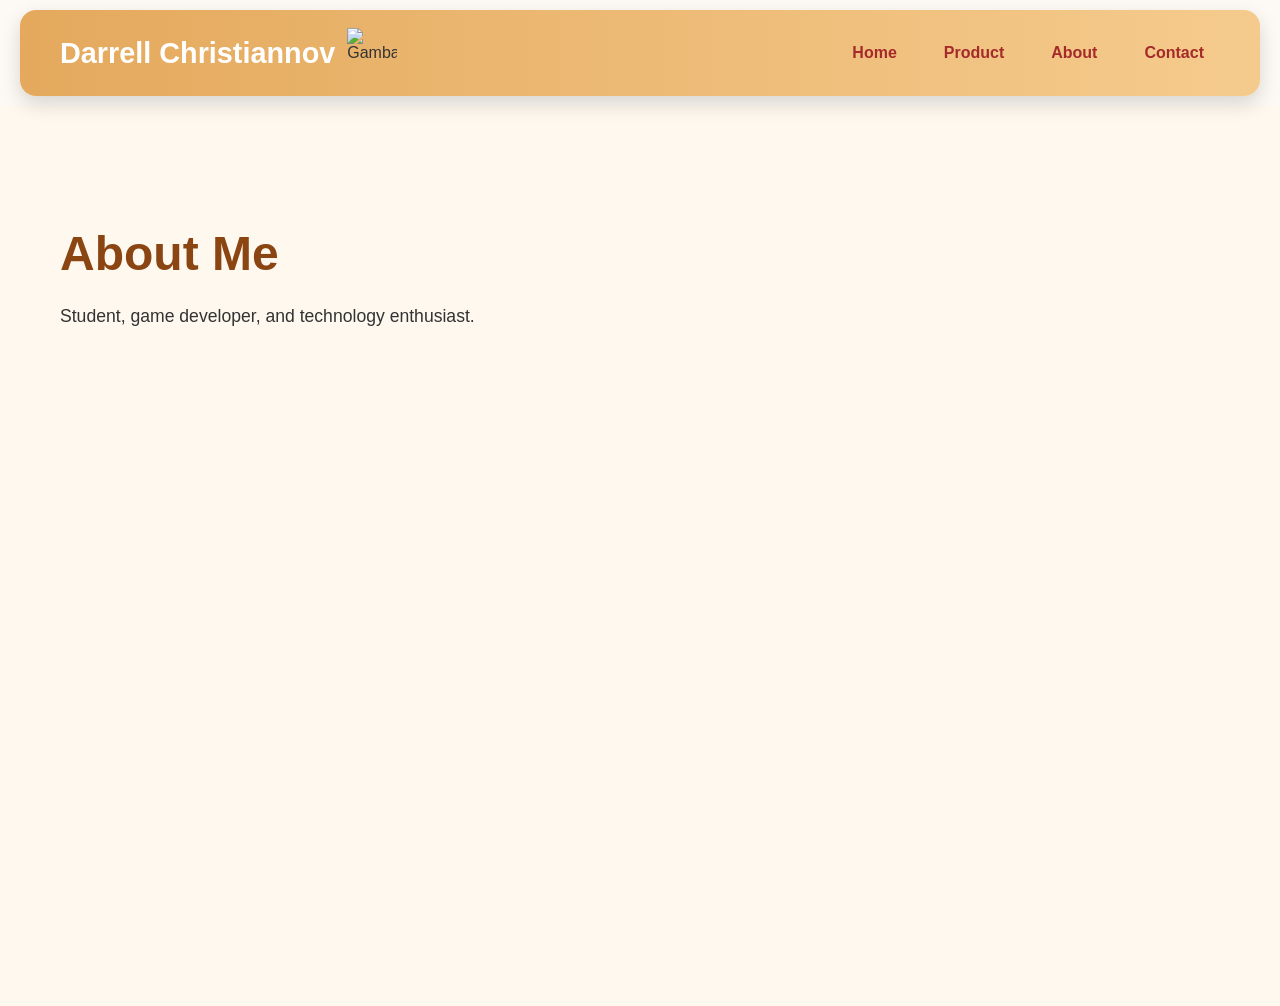
==== about.html @ 7ac10eeb "update website" ====
<!DOCTYPE html>
<html lang="en">
<head>
    <meta charset="UTF-8">
    <meta name="viewport" content="width=device-width, initial-scale=1.0">
    <title>about</title>
     <link rel="stylesheet" href="style.css">
</head>
<body>
    <nav class="navbar">
      <div class="logo">
        <h1>Darrell Christiannov</h1>
        <img src="https://i.pinimg.com/originals/01/c7/51/01c751482ef7c4f5e93f3539efd27f6f.jpg" alt="Gambar">
      </div>

      <div class="container-nav">
        <a href="index.html">Home</a>
        <a href="product.html">Product</a>
        <a href="about.html">About</a>
        <a href="contact.html">Contact</a>
      </div>
    </nav>
    
    <section id="About" class="about">
      <h1>About Me</h1>
      <p>Student, game developer, and technology enthusiast.</p>
    </section>
    


    <script src="index.js"></script>
</body>
</html>
---- style.css ----
/* RESET */
* {
  margin: 0;
  padding: 0;
  box-sizing: border-box;
  font-family: "Segoe UI", sans-serif;
}

html {
  scroll-behavior: smooth;
  scroll-padding-top: 120px;
}

body {
  background: #fdfaf6;
  color: #333;
}

/* NAVBAR */
.navbar {
  position: sticky;
  top: 10px;
  z-index: 1000;

  margin: 10px 20px;
  padding: 18px 40px;

  display: flex;
  justify-content: space-between;
  align-items: center;

  border-radius: 16px;

  background: linear-gradient(
    90deg,
    #e4a95d,
    #f5cb8d
  );

  box-shadow: 0 8px 20px rgba(0,0,0,0.15);
}

.logo {
  display: flex;
  align-items: center;
  gap: 12px;
}

.logo h1 {
  color: white;
  font-size: 1.8rem;
}

.logo img {
  width: 50px;
  height: 50px;
}

.container-nav {
  display: flex;
  gap: 15px;
}

.container-nav a {
  text-decoration: none;
  color: brown;
  font-weight: 600;
  padding: 10px 16px;
  border-radius: 10px;
  transition: 0.3s;
}

.container-nav a:hover {
  background: brown;
  color: white;
}

/* SECTIONS */
section {
  min-height: 100vh;
  padding: 120px 60px;
}

.home {
  background: #fff8ef;
}

.home h1,
.product h1,
.about h1,
.contact h1 {
  font-size: 3rem;
  color: #8b4513;
  margin-bottom: 20px;
}

.home p,
.product p,
.about p,
.contact p {
  max-width: 700px;
  line-height: 1.8;
  font-size: 1.1rem;
}

/* PRODUCT */
.product {
  background: white;
}

/* ABOUT */
.about {
  background: #fff8ef;
}

/* CONTACT */
.contact {
  background: white;
}

/* MOBILE */
@media (max-width: 768px) {

  .navbar {
    flex-direction: column;
    gap: 15px;
    padding: 20px;
  }

  .container-nav {
    flex-wrap: wrap;
    justify-content: center;
  }

  section {
    padding: 100px 25px;
    text-align: center;
  }

  .home h1,
  .product h1,
  .about h1,
  .contact h1 {
    font-size: 2rem;
  }
}
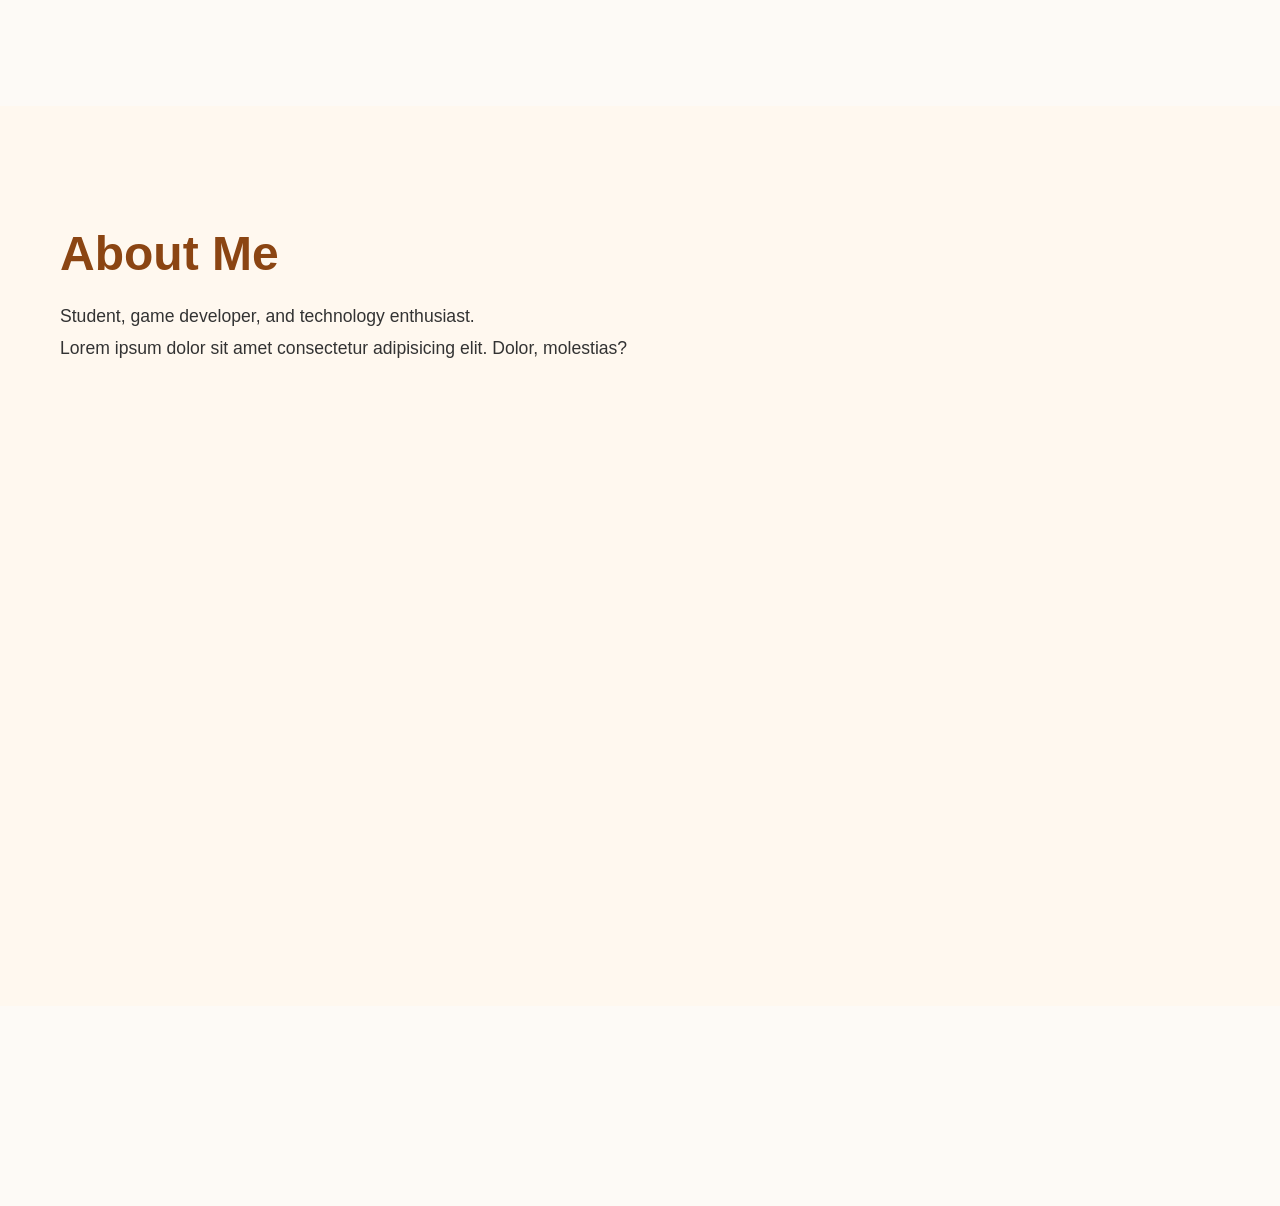
==== commit d108985b: "update website" ====
--- a/about.html
+++ b/about.html
@@ -7,9 +7,9 @@
      <link rel="stylesheet" href="style.css">
 </head>
 <body>
-    <nav class="navbar">
+    <nav class="navbar hidden">
       <div class="logo">
-        <h1>Darrell Christiannov</h1>
+        <h1>My Portofolio</h1>
         <img src="https://i.pinimg.com/originals/01/c7/51/01c751482ef7c4f5e93f3539efd27f6f.jpg" alt="Gambar">
       </div>
 
@@ -21,11 +21,20 @@
       </div>
     </nav>
     
-    <section id="About" class="about">
+    <section id="About hidden" class="about">
       <h1>About Me</h1>
       <p>Student, game developer, and technology enthusiast.</p>
+      <p>Lorem ipsum dolor sit amet consectetur adipisicing elit. Dolor, molestias?</p>
     </section>
     
+
+<footer class="footer hidden">
+  <h3>Darrell Christiannov</h3>
+  <p>© 2026 All Rights Reserved</p>
+
+  
+</footer>
+
 
 
     <script src="index.js"></script>
--- a/style.css
+++ b/style.css
@@ -31,13 +31,9 @@
 
   border-radius: 16px;
 
-  background: linear-gradient(
-    90deg,
-    #e4a95d,
-    #f5cb8d
-  );
-
-  box-shadow: 0 8px 20px rgba(0,0,0,0.15);
+  background: linear-gradient(90deg, #e4a95d, #f5cb8d);
+
+  box-shadow: 0 8px 20px rgba(0, 0, 0, 0.15);
 }
 
 .logo {
@@ -82,7 +78,30 @@
 }
 
 .home {
-  background: #fff8ef;
+  display: flex;
+  align-items: center;
+  justify-content: space-between;
+  gap: 50px;
+
+  min-height: 80vh;
+  padding: 80px 60px;
+}
+
+.home-text {
+  flex: 1;
+}
+
+.home-image {
+  flex: 1;
+  display: flex;
+  justify-content: space-between;
+}
+
+.home-image img {
+  width: 550px;
+  max-width: 100%;
+  border-radius: 20px;
+  height: 320px;
 }
 
 .home h1,
@@ -107,6 +126,54 @@
 .product {
   background: white;
 }
+.product {
+  padding: 100px 60px;
+  text-align: center;
+}
+
+.product h1 {
+  font-size: 3rem;
+  color: #8b4513;
+  margin-bottom: 15px;
+}
+
+.product p {
+  margin-bottom: 50px;
+}
+
+/* Windows-style grid */
+.product-grid {
+  display: grid;
+  grid-template-columns: repeat(2, 250px);
+  gap: 20px;
+
+  justify-content: center;
+}
+
+/* Card */
+.product-card {
+  background: white;
+  padding: 15px;
+
+  border-radius: 15px;
+
+  box-shadow: 0 5px 15px rgba(0, 0, 0, 0.1);
+
+  transition: all 0.3s ease;
+}
+
+.product-card:hover {
+  transform: translateY(-8px);
+  box-shadow: 0 10px 25px rgba(0, 0, 0, 0.2);
+}
+
+.product-card img {
+  width: 100%;
+  height: 200px;
+  object-fit: cover;
+
+  border-radius: 10px;
+}
 
 /* ABOUT */
 .about {
@@ -120,7 +187,6 @@
 
 /* MOBILE */
 @media (max-width: 768px) {
-
   .navbar {
     flex-direction: column;
     gap: 15px;
@@ -143,4 +209,51 @@
   .contact h1 {
     font-size: 2rem;
   }
-}+}
+
+.footer {
+  background: linear-gradient(90deg, #e4a95d, #f5cb8d);
+  color: white;
+
+  text-align: left;
+  padding: 40px 50px;
+}
+
+.footer h3 {
+  margin-bottom: 10px;
+}
+
+.footer p {
+  margin-bottom: 20px;
+}
+
+.footer-links {
+  display: flex;
+  justify-content: center;
+  gap: 20px;
+  flex-wrap: wrap;
+}
+
+.footer-links a {
+  color: brown;
+  text-decoration: none;
+  font-weight: bold;
+  transition: 0.3s;
+}
+
+.footer-links a:hover {
+  color: white;
+}
+
+.hidden {
+  opacity: 0;
+  transform: translateY(50px);
+  transition: all 0.8s ease;
+}
+
+.show {
+  opacity: 1;
+  transform: translateY(0);
+}
+
+
